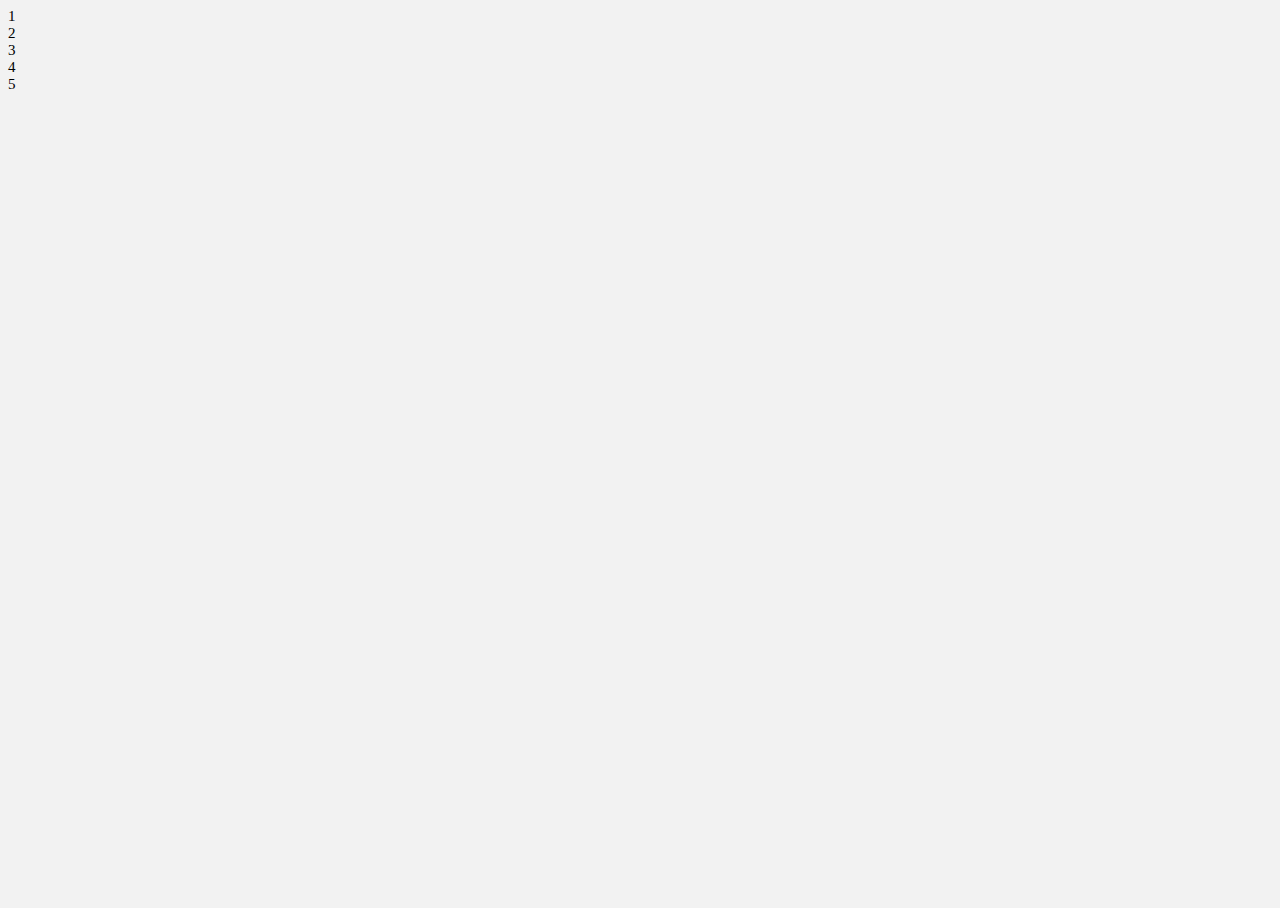
==== grid.html @ 67ed9334 "Grid Initial commit" ====
<!DOCTYPE html>
<html lang="en">

<head>
  <meta charset="UTF-8">
  <meta http-equiv="X-UA-Compatible" content="IE=edge">
  <meta name="viewport" content="width=device-width, initial-scale=1.0">
  <link rel="stylesheet" href="css/styles.css">
  <title>Grid Layout</title>
</head>

<body>
  <div class="grid-container">
    <div class="item1">1</div>
    <div class="item2">2</div>
    <div class="item3">3</div>
    <div class="item4">4</div>
    <div class="item5">5</div>

  </div>
</body>

</html>
---- css/styles.css ----
html, body {
  font-size: 15px;
  background-color: hsl(0, 0%, 95%);
  height: 100%;
}

.flex-container {
  display: flex;
  flex-wrap: nowrap;
  width: 600px;
  margin: auto;
  overflow: hidden;
  justify-content: center;
  align-items: center;
  height: 100%;
}

/* Nesting flebox within a flexbox*/
.flex-container>div {
  display: flex;
  flex-direction: column;
  justify-content: space-around;
  padding-left: 30px;
  padding-right: 30px;
  padding-top: 20px;
  width: 200px;
  height: 300px;
  margin: 0px;
  font-size: 25px;
}

.sedans {
  background-color: hsl(31, 77%, 52%);
  border-radius: 5px 0px 0px 5px;
}

.suvs {
  background-color: hsl(184, 100%, 22%);
}

.luxury {
  background-color: hsl(179, 100%, 13%);
  border-radius: 0px 5px 5px 0px;
}

.sedans .buttons button {
  color: hsl(31, 77%, 52%);
}

.suvs .buttons button {
  color: hsl(184, 100%, 22%);
}

.luxury .buttons button {
  color: hsl(179, 100%, 13%);
}

.icons img {
  width: 50px;
}

.titles {
  font-family: 'Big Shoulders Display', cursive;
  color: hsl(0, 0%, 95%);
  font-size: 1.05em;
  text-transform: uppercase;
}

.texts {
  font-family: 'Lexend Deca', sans-serif;
  color: hsla(0, 0%, 100%, 0.75);
  font-size: 0.4em;
}

.buttons button {
  font-family: 'Lexend Deca', sans-serif;
  background-color: hsl(0, 0%, 95%);
  border-color: hsl(0, 0%, 95%);
  border-radius: 25px;
  padding: 10px 22px;
  text-align: center;
  font-size: 0.45em;
}

.sedans .buttons button:active {
  background-color: hsl(31, 77%, 52%);
  color: hsl(0, 0%, 95%);
  cursor: pointer;
}

.suvs .buttons button:active {
  background-color: hsl(184, 100%, 22%);
  color: hsl(0, 0%, 95%);
  cursor: pointer;
}

.luxury .buttons button:active {
  background-color: hsl(179, 100%, 13%);
  color: hsl(0, 0%, 95%);
  cursor: pointer;
}
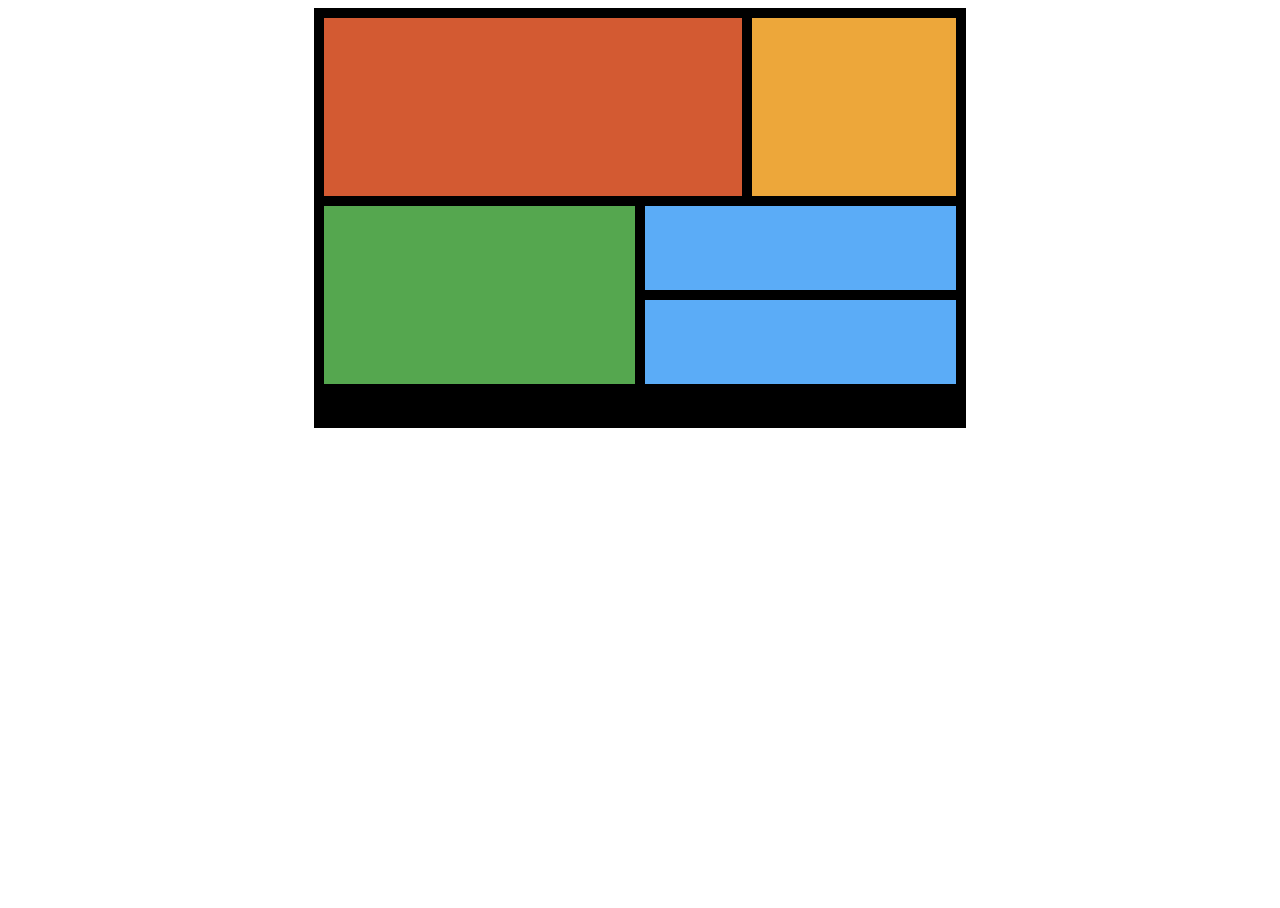
==== commit 8c1b128e: "Link to Correct CSS" ====
--- a/grid.html
+++ b/grid.html
@@ -5,7 +5,7 @@
   <meta charset="UTF-8">
   <meta http-equiv="X-UA-Compatible" content="IE=edge">
   <meta name="viewport" content="width=device-width, initial-scale=1.0">
-  <link rel="stylesheet" href="css/styles.css">
+  <link rel="stylesheet" href="css/stylegrid.css">
   <title>Grid Layout</title>
 </head>
 
--- a/css/stylegrid.css
+++ b/css/stylegrid.css
@@ -0,0 +1,56 @@
+html, body {
+  height: 100%;
+}
+
+.grid-container {
+  display: grid;
+  grid-template-columns: auto auto auto auto auto auto;
+  grid-template-rows: 21% 21% 21% 21%;
+  gap: 10px;
+  background-color: #000;
+  padding: 10px;
+  width: 50%;
+  margin: auto;
+  height: 400px;
+}
+
+.grid-container > div {
+  text-align: center;
+  padding: 20px 0;
+  font-size: 0 !important;
+}
+
+.item1 {
+  grid-column-start: 1;
+  grid-column-end: 5;
+  grid-row: 1 / span 2;
+  background-color: #D35A32;
+}
+
+.item2 {
+  grid-column-start: 5;
+  grid-column-end: 7;
+  grid-row: 1 / span 2;
+  background-color: #EDA73A;
+}
+
+.item3 {
+  grid-column-start: 1;
+  grid-column-end: 4;
+  grid-row: 3 / span 2;
+  background-color: #55A74F;
+}
+
+.item4 {
+  grid-column-start: 4;
+  grid-column-end: 7;
+  grid-row: 3 / span 1;
+  background-color: #5BACF7;
+}
+
+.item5 {
+  grid-column-start: 4;
+  grid-column-end: 7;
+  grid-row: 4 / span 1;
+  background-color: #5BACF7;
+}
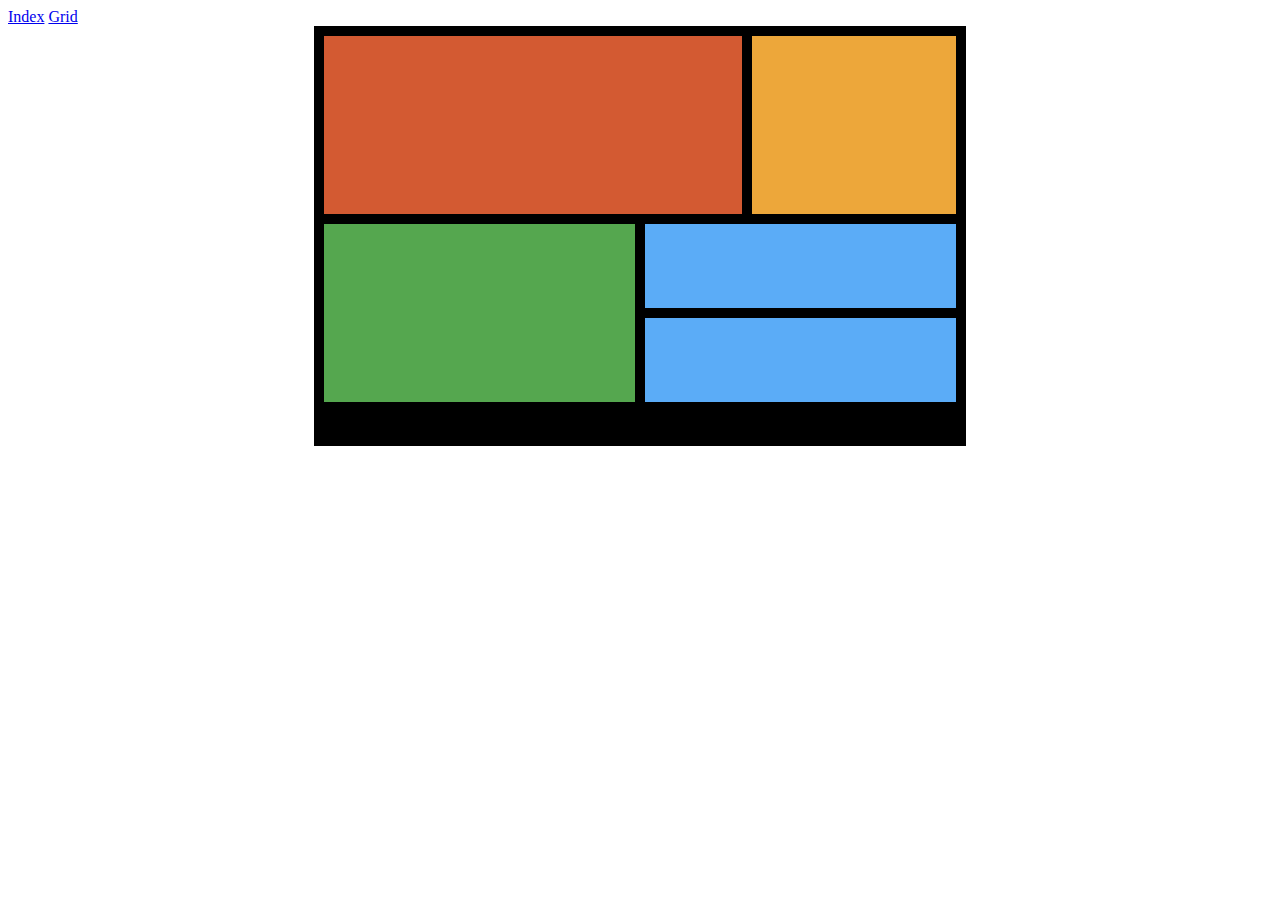
==== commit 8679ab08: "add nav links" ====
--- a/grid.html
+++ b/grid.html
@@ -10,6 +10,10 @@
 </head>
 
 <body>
+  <header>
+    <a href="https://ajonit.github.io/index.html">Index</a>
+    <a href="https://ajonit.github.io/grid.html">Grid</a>
+  </header>
   <div class="grid-container">
     <div class="item1">1</div>
     <div class="item2">2</div>
